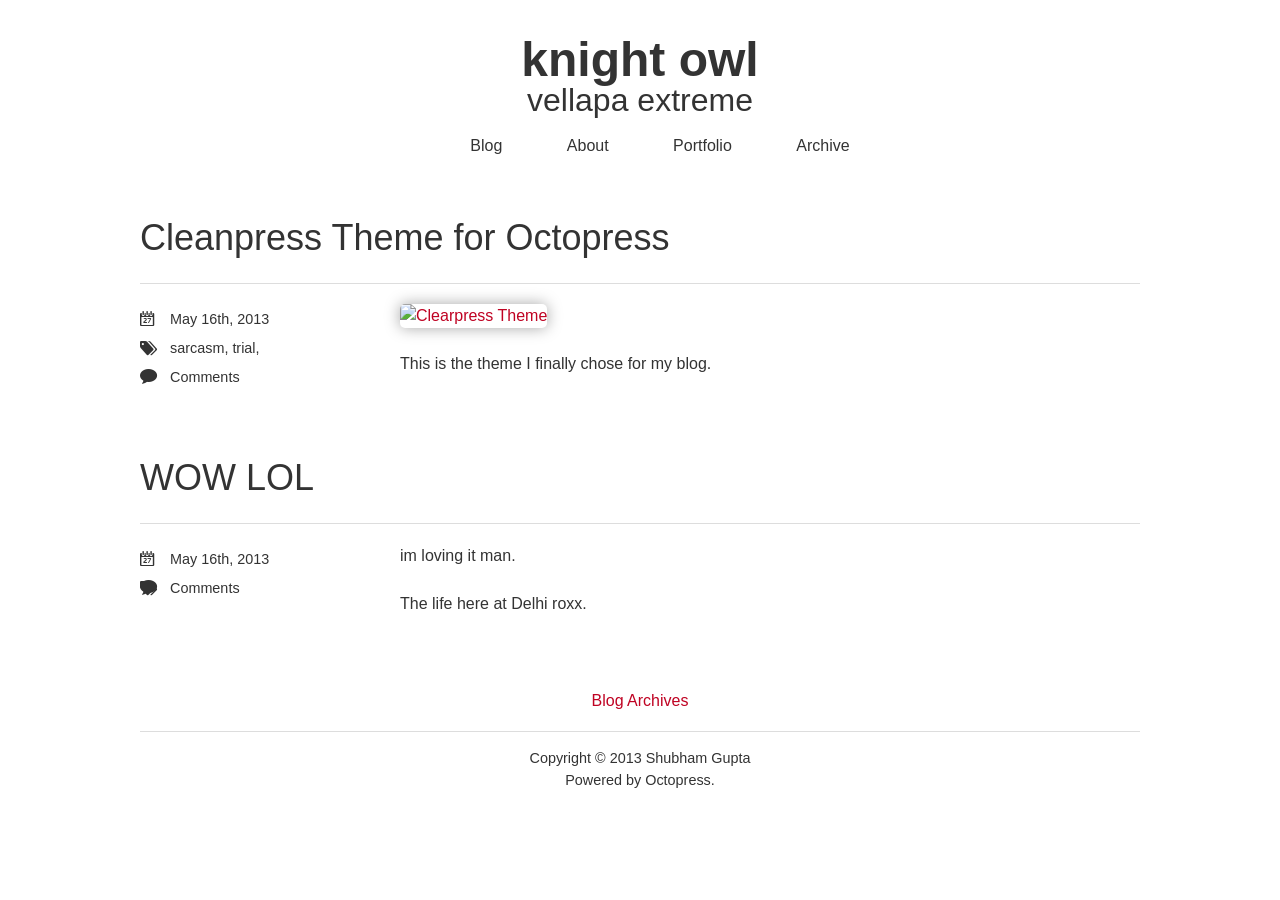
==== index.html @ a7410423 "Site updated at 2013-05-30 20:53:15 UTC" ====
<!DOCTYPE HTML>
<html>
<head>
	<meta name="google-site-verification" content="f1OtvP7JCHm6M9Ca7vMcFg3q-1NEOvDMcSKfKlVW_pA" />
	<script data-cfasync="false" type="text/javascript" src="//use.typekit.net/axj3cfp.js"></script>
	<script data-cfasync="false" type="text/javascript">try{Typekit.load();}catch(e){}</script>
	<meta charset="utf-8">
	<title>vellapa extreme  | knight owl</title>

<meta name="author" content="Shubham Gupta"> 

<meta name="description" content="vellapa extreme"> <meta name="keywords" content="">

	<meta name="viewport" content="width=device-width, initial-scale=1, maximum-scale=1">

	<link href="/atom.xml" rel="alternate" title="knight owl" type="application/atom+xml">
	<link rel="canonical" href="">
	<link href="/favicon.png" rel="shortcut icon">
	<link href="/stylesheets/screen.css" media="screen, projection" rel="stylesheet" type="text/css">
	<!--[if lt IE 9]><script src="//html5shiv.googlecode.com/svn/trunk/html5.js"></script><![endif]-->
	<script src="//ajax.googleapis.com/ajax/libs/jquery/1.7.2/jquery.min.js"></script>
	<link rel="stylesheet" href="/fancybox/jquery.fancybox.css" type="text/css" media="screen" />
<script type="text/javascript" src="/fancybox/jquery.fancybox.pack.js"></script>

<script language="Javascript" type="text/javascript">
$(document).ready(
  function() {
    (function($) {
      $(".fancybox[data-content-id]").each(function() {
        this.href = $(this).data('content-id');
      });
      $(".fancybox").fancybox({
        beforeLoad: function() {
          var el, 
              id = $(this.element).data('title-id');

          if (id) {
            el = $('#' + id);

            if (el.length) {
              this.title = el.html();
            }
          }
          if ($(this).data('content')) {
            this.content = $(this).data('content');
          }
        },
        helpers: {
          title: {
            type: 'inside'
          }
        }
      });
    })(jQuery);
  }
);
</script>
	
</head>


<body>
	<header id="header" class="inner"><h1><a href="/">knight owl</a></h1>
<h4>vellapa extreme</h4>
<nav id="main-nav"><ul>
	<li><a href="/">Blog</a></li>
	<li><a href="/about">About</a></li>
	<li><a href="/portfolio">Portfolio</a></li>
	<li><a href="/archives">Archive</a></li>
</ul>
</nav>
<nav id="mobile-nav">
	<div class="alignleft menu">
		<a class="button">Menu</a>
		<div class="container"><ul>
	<li><a href="/">Blog</a></li>
	<li><a href="/about">About</a></li>
	<li><a href="/portfolio">Portfolio</a></li>
	<li><a href="/archives">Archive</a></li>
</ul>
</div>
	</div>
	<div class="alignright search">
		<a class="button"></a>
		<div class="container">
			<form action="http://google.com/search" method="get">
				<input type="text" name="q" results="0">
				<input type="hidden" name="q" value="site:gshubham55.github.io">
			</form>
		</div>
	</div>
</nav>


</header>

	<div id="content" class="inner">


    <article class="post">
	<h2 class="title">
		
		<a href="/blog/2013/05/16/why-the-hell-are-you-still-alive/">
		
			Cleanpress Theme for Octopress</a>
	</h2>
	<div class="entry-content">
		<p><img src="http://s23.postimg.org/6sxf2fgzf/blog1.png" title="Clearpress Theme" ></p>

<p>This is the theme I finally chose for my blog.</p>

		
		
	</div>


<div class="meta">
	<div class="date">








  


<time datetime="2013-05-16T19:23:00+05:30" pubdate data-updated="true">May 16<span>th</span>, 2013</time></div>
	<div class="tags">


	<a class='category' href='/blog/categories/sarcasm/'>sarcasm</a>, <a class='category' href='/blog/categories/trial/'>trial,</a>


</div>
	
		<span class="comments"><a href="/blog/2013/05/16/why-the-hell-are-you-still-alive//index.html#disqus_thread">Comments</a></span>
	
</div></article>


    <article class="post">
	<h2 class="title">
		
		<a href="/blog/2013/05/16/wow-lol/">
		
			WOW LOL</a>
	</h2>
	<div class="entry-content">
		<p>im loving it man.</p>

<p>The life here at Delhi roxx.</p>

		
		
	</div>


<div class="meta">
	<div class="date">








  


<time datetime="2013-05-16T18:30:00+05:30" pubdate data-updated="true">May 16<span>th</span>, 2013</time></div>
	<div class="tags">

</div>
	
		<span class="comments"><a href="/blog/2013/05/16/wow-lol//index.html#disqus_thread">Comments</a></span>
	
</div></article>

<nav id="pagenavi">
    
    
    <div class="center"><a href="/archives">Blog Archives</a></div>
</nav></div>
	<footer id="footer" class="inner">Copyright &copy; 2013

    Shubham Gupta

<br>
Powered by Octopress.
</footer>
	<script src="/javascripts/slash.js"></script>
<script src="/javascripts/jquery.fancybox.pack.js"></script>
<script type="text/javascript">
(function($){
	$('.fancybox').fancybox();
})(jQuery);
</script> <!-- Delete or comment this line to disable Fancybox -->


<script type="text/javascript">
      var disqus_shortname = 'gshubham55';
      
        
        var disqus_script = 'count.js';
      
    (function () {
      var dsq = document.createElement('script'); dsq.type = 'text/javascript'; dsq.async = true;
      dsq.src = 'http://' + disqus_shortname + '.disqus.com/' + disqus_script;
      (document.getElementsByTagName('head')[0] || document.getElementsByTagName('body')[0]).appendChild(dsq);
    }());
</script>



	<script type="text/javascript">
		var _gaq = _gaq || [];
		_gaq.push(['_setAccount', 'UA-41327073-1']);
		_gaq.push(['_trackPageview']);

		(function() {
			var ga = document.createElement('script'); ga.type = 'text/javascript'; ga.async = true;
			ga.src = ('https:' == document.location.protocol ? 'https://ssl' : 'http://www') + '.google-analytics.com/ga.js';
			var s = document.getElementsByTagName('script')[0]; s.parentNode.insertBefore(ga, s);
		})();
	</script>



</body>
</html>
---- stylesheets/screen.css ----
@font-face{font-family:'FontAwesome';src:url("/font/fontawesome-webfont.eot");src:url("/font/fontawesome-webfont.eot?#iefix") format("embedded-opentype"),url("/font/fontawesome-webfont.woff") format("woff"),url("/font/fontawesome-webfont.ttf") format("truetype"),url("/font/fontawesome-webfont.svgz#FontAwesomeRegular") format("svg"),url("/font/fontawesome-webfont.svg#FontAwesomeRegular") format("svg");font-weight:normal;font-style:normal}*{margin:0;padding:0}body{font-family:"proxima-nova-1", "proxima-nova-2", "Helvetica Neue", Arial, sans-serif;font-size:16px;font-weight:300;line-height:1.5;background:#fff;color:#333}@media screen and (max-width: 1040px){body{margin:0 20px}}@media screen and (max-width: 600px){body{font-size:13px;margin:0 20px}}h1{font-size:36px}h2{font-size:36px;line-height:1;font-weight:300}h3{font-size:20px;line-height:1.2;margin:1.2em 0 0 0;font-weight:normal;display:block}@media screen and (max-width: 620px){h3{font-size:15px}}a{text-decoration:none;color:#bf0222;-webkit-transition:border .25s linear;-moz-transition:border .25s linear;-ms-transition:border .25s linear;transition:border .25s linear;outline:none}a:link,a:visited{border-bottom:1px solid rgba(191,2,34,0)}a:hover{border-bottom:1px solid #bf0222}.alignleft{float:left}.alignright{float:right}.clearfix{*zoom:1}.clearfix:after{content:"";display:table;clear:both}.inner{width:1000px;margin:0 auto}@media screen and (max-width: 1040px){.inner{width:100%}}.pullquote-right:before,.pullquote-left:before{padding:0;border:none;content:attr(data-pullquote);float:right;width:45%;margin:.5em 0 1em 1.5em;position:relative;top:7px;font-size:1.4em;line-height:1.45em}.pullquote-left:before{float:left;margin:.5em 1.5em 1em 0}#header{height:30px;padding:30px 0;margin-bottom:100px;line-height:30px}@media screen and (max-width: 1040px){#header{margin-bottom:50px;height:auto;position:relative;padding-bottom:10px}}@media screen and (max-width: 600px){#header{margin-bottom:40px}}#header a{color:#333;-webkit-transition:color 0.3s;-moz-transition:color 0.3s;-o-transition:color 0.3s;transition:color 0.3s}#header a:hover{color:#960d20;border-bottom:none}#header h1{margin-top:15px;text-align:center;font-weight:bold;font-size:48px}@media screen and (max-width: 1040px){#header h1{float:none}}#header h4{margin-top:10px;text-align:center;font-weight:100;font-size:32px}@media screen and (max-width: 1040px){#header h4{float:none}}#main-nav{margin-bottom:0px;float:center;text-align:center;margin-top:15px}@media screen and (max-width: 1040px){#main-nav{float:none;margin-left:0;margin-top:15px}}@media screen and (max-width: 600px){#main-nav>ul{display:none}}#main-nav>ul>li{margin-left:50px;display:-moz-inline-stack;display:inline-block;vertical-align:middle;*vertical-align:auto;zoom:1;*display:inline}@media screen and (max-width: 1040px){#main-nav>ul>li{margin-left:0;margin-right:50px}#main-nav>ul>li:last-of-type{margin-right:0}}#main-nav>ul>li:hover>a{color:#960d20;border-bottom:none}#main-nav>ul>li>a{padding:38px 0;margin-top:-38px}#main-nav>ul>li>a:after{content:"\f078";color:#ccc;font:12px FontAwesome;padding-left:10px}#main-nav>ul>li>a:only-child:after{content:""}@media screen and (max-width: 1040px){#main-nav>ul>li>a{padding:18px 0}}#main-nav>ul ul{position:absolute;top:60px;left:-15px;z-index:10;white-space:nowrap;background:#ddd;border:1px solid #ccc;list-style:none;display:none;-webkit-box-shadow:0 4px 8px rgba(0,0,0,0.1);-moz-box-shadow:0 4px 8px rgba(0,0,0,0.1);box-shadow:0 4px 8px rgba(0,0,0,0.1);-webkit-border-radius:0 0 5px 5px;-moz-border-radius:0 0 5px 5px;-ms-border-radius:0 0 5px 5px;-o-border-radius:0 0 5px 5px;border-radius:0 0 5px 5px}@media screen and (max-width: 1040px){#main-nav>ul ul{top:40px}}#main-nav>ul ul ul{-webkit-border-radius:0 5px 5px 5px;-moz-border-radius:0 5px 5px 5px;-ms-border-radius:0 5px 5px 5px;-o-border-radius:0 5px 5px 5px;border-radius:0 5px 5px 5px}#main-nav>ul ul li{border-top:1px solid #fff;border-bottom:1px solid #ccc}#main-nav>ul ul li:hover{background:#d5d5d5}#main-nav>ul ul li:first-of-type{border-top:none}#main-nav>ul ul li:first-of-type ul{-webkit-border-radius:0 0 5px 5px;-moz-border-radius:0 0 5px 5px;-ms-border-radius:0 0 5px 5px;-o-border-radius:0 0 5px 5px;border-radius:0 0 5px 5px}#main-nav>ul ul li:last-of-type{border-bottom:none}#main-nav>ul ul li>a{display:block;padding:5px 15px}#main-nav>ul ul li>a:after{content:"\f054";color:#999;font:12px FontAwesome;padding-left:10px}#main-nav>ul ul li>a:hover{color:#333}#main-nav>ul ul li>a:only-child:after{content:""}#main-nav>ul ul ul{top:0;left:100%}#main-nav>ul li{position:relative}#main-nav>ul li:hover>ul{display:block}#main-nav select{display:none;margin-bottom:10px}@media screen and (max-width: 600px){#main-nav select{display:block}}#mobile-nav{display:none;height:37px;position:relative}@media screen and (max-width: 600px){#mobile-nav{display:block}}#mobile-nav a{display:block}#mobile-nav .button{cursor:pointer}#mobile-nav .container{display:none}#mobile-nav .menu{position:relative;width:100%}#mobile-nav .menu .button{background:#f2f2f2;border:1px solid #ddd;color:#999;padding:0 60px 0 10px;position:relative;-webkit-border-radius:5px;-moz-border-radius:5px;-ms-border-radius:5px;-o-border-radius:5px;border-radius:5px}#mobile-nav .menu .button:hover{color:#999}#mobile-nav .menu .button.on{color:#666;-webkit-border-radius:5px 5px 5px 0;-moz-border-radius:5px 5px 5px 0;-ms-border-radius:5px 5px 5px 0;-o-border-radius:5px 5px 5px 0;border-radius:5px 5px 5px 0}#mobile-nav .menu .button.on:before{content:"\f077"}#mobile-nav .menu .button:before{content:"\f078";color:#ddd;font:16px FontAwesome;line-height:30px;position:absolute;top:0;right:40px}#mobile-nav .menu .container{background:#f2f2f2;border:1px solid #ddd;border-top:none;position:absolute;top:31px;z-index:1;-webkit-border-radius:0 0 5px 5px;-moz-border-radius:0 0 5px 5px;-ms-border-radius:0 0 5px 5px;-o-border-radius:0 0 5px 5px;border-radius:0 0 5px 5px}#mobile-nav .menu .container ul{list-style:none}#mobile-nav .menu .container ul ul{margin-left:20px}#mobile-nav .menu .container a{padding:0 10px}#mobile-nav .search{position:absolute;top:0;right:0}#mobile-nav .search .button{background:#ddd;width:30px;height:30px;position:absolute;top:1px;right:-1px;-webkit-border-radius:0 5px 5px 0;-moz-border-radius:0 5px 5px 0;-ms-border-radius:0 5px 5px 0;-o-border-radius:0 5px 5px 0;border-radius:0 5px 5px 0}#mobile-nav .search .button:before{content:"\f002";color:#f2f2f2;font:20px FontAwesome;line-height:30px;position:absolute;top:0;left:7px}#mobile-nav .search .button.on{background:#ccc}#mobile-nav .search .button.on:before{content:"\f00d"}#mobile-nav .search .container{position:absolute;right:51px;z-index:1}#mobile-nav .search input[type="text"]{background:#fff;border:1px solid #ddd;border-right:none;color:#999;font:13px "proxima-nova-1","proxima-nova-2","Helvetica Neue",Arial,sans-serif;height:30px;width:100%;padding:0 10px;-webkit-border-radius:5px 0 0 5px;-moz-border-radius:5px 0 0 5px;-ms-border-radius:5px 0 0 5px;-o-border-radius:5px 0 0 5px;border-radius:5px 0 0 5px}@media screen and (max-width: 1040px){#sub-nav{position:absolute;top:30px;right:0}}@media screen and (max-width: 600px){#sub-nav{display:none}}#sub-nav .search{float:left;margin-top:1px;position:relative}@media screen and (max-width: 1040px){#sub-nav .search{float:none;margin-top:15px}}#sub-nav .search:before{content:"\f002";color:#ccc;font:18px FontAwesome;line-height:30px;position:absolute;top:0;right:125px}#sub-nav .search input[type="text"]{background:#f2f2f2;color:#999;border:1px solid #ddd;font:13px "proxima-nova-1","proxima-nova-2","Helvetica Neue",Arial,sans-serif;padding:6px 15px 6px 35px;width:100px;-webkit-transition:0.3s;-moz-transition:0.3s;-o-transition:0.3s;transition:0.3s;-webkit-border-radius:15px;-moz-border-radius:15px;-ms-border-radius:15px;-o-border-radius:15px;border-radius:15px}#sub-nav .search input[type="text"]:focus,#sub-nav .search input[type="text"]:active{background:#fff;border-top:1px solid #ccc;color:#333;outline:none}#sub-nav .social{float:left;margin-right:15px}@media screen and (max-width: 1040px){#sub-nav .social{float:none;margin-right:0}#sub-nav .social a:last-of-type{margin-right:0}}#sub-nav .social a{-webkit-border-radius:50%;-moz-border-radius:50%;-ms-border-radius:50%;-o-border-radius:50%;border-radius:50%;display:-moz-inline-stack;display:inline-block;vertical-align:middle;*vertical-align:auto;zoom:1;*display:inline;text-indent:-9999px;margin-right:15px;opacity:0.5;width:28px;height:28px;-webkit-transition:0.3s;-moz-transition:0.3s;-o-transition:0.3s;transition:0.3s}#sub-nav .social a:hover{opacity:1}#sub-nav .social a.facebook{background:url('/images/social/facebook.png?1369923469') center no-repeat #3b5998;border:1px solid #3B5998}#sub-nav .social a.facebook:hover{border:1px solid #2d4373}#sub-nav .social a.google{background:url('/images/social/google.png?1369923469') center no-repeat #c83d20;border:1px solid #C83D20}#sub-nav .social a.google:hover{border:1px solid #9c3019}#sub-nav .social a.twitter{background:url('/images/social/twitter.png?1369923469') center no-repeat #55cff8;border:1px solid #55CFF8}#sub-nav .social a.twitter:hover{border:1px solid #24c1f6}#sub-nav .social a.github{background:url('/images/social/github.png?1369923469') center no-repeat #afb6ca;border:1px solid #afb6ca}#sub-nav .social a.github:hover{border:1px solid #909ab6}#sub-nav .social a.coderwall{background:url('/images/social/coderwall.png?1369923469') center no-repeat #3a729f;border:1px solid #3a729f}#sub-nav .social a.coderwall:hover{border:1px solid #2c577a}#sub-nav .social a.pinboard{background:url('/images/social/pinboard.png?1369923469') center no-repeat #0066c8;border:1px solid #3a729f}#sub-nav .social a.pinboard:hover{border:1px solid #0052cc}#sub-nav .social a.linkedin{background:url('/images/social/linkedin.png?1369923469') center no-repeat #005a87;border:1px solid #005A87}#sub-nav .social a.linkedin:hover{border:1px solid #003854}#sub-nav .social a.pinterest{background:url('/images/social/pinterest.png?1369923469') center no-repeat #be4037;border:1px solid #be4037}#sub-nav .social a.pinterest:hover{border:1px solid #96332c}#sub-nav .social a.delicious{background:url('/images/social/delicious.png?1369923469') center no-repeat #3271cb;border:1px solid #3271cb}#sub-nav .social a.delicious:hover{border:1px solid #285aa2}#sub-nav .social a.rss{background:url('/images/social/rss.png?1369923469') center no-repeat #ef7522;border:1px solid #EF7522}#sub-nav .social a.rss:hover{border:1px solid #cf5d0f}#pagenavi{padding:20px 0;height:20px;line-height:20px;position:relative;border-top:1px solid #fff;border-bottom:1px solid #ddd}#pagenavi a:hover{text-decoration:underline}#pagenavi .prev,#pagenavi .next{position:absolute}#pagenavi .prev{padding-left:30px;left:0}#pagenavi .prev:before{content:"\f060";font:1.3em FontAwesome;position:absolute;left:0}#pagenavi .next{padding-right:30px;right:0}#pagenavi .next:before{content:"\f061";font:1.3em FontAwesome;position:absolute;right:0}#pagenavi .center{text-align:center;width:100%;display:block}@media screen and (max-width: 400px){#pagenavi .center{display:none}}article{padding:30px 0;position:relative}@media screen and (max-width: 620px){article{padding-bottom:15px}}@media screen and (max-width: 620px){article{padding:15px 0}}article h2.title{font-size:36px;font-weight:300;line-height:1;margin-bottom:20px;margin-left:0px;text-align:left;border-bottom:0px;border-bottom:1px solid #ddd;padding-bottom:.75em}article h2.title a{color:#333}article h2.title a:hover{color:#960d20;border-bottom:0px}@media screen and (max-width: 620px){article h2.title{font-size:18px}}article .entry-content{line-height:1.5;text-align:left}article .entry-content a:hover{text-decoration:none}article .entry-content .more-link{display:block;margin-top:16px;padding-left:30px;position:relative;border-bottom:0px}article .entry-content .more-link:before{content:"\f061";font:1.3em FontAwesome;line-height:1.6em;position:absolute;left:0}article .entry-content p,article .entry-content blockquote,article .entry-content ul,article .entry-content ol,article .entry-content dl,article .entry-content table,article .entry-content iframe,article .entry-content h1,article .entry-content h2,article .entry-content h3,article .entry-content h4,article .entry-content h5,article .entry-content h6,article .entry-content .video-container{margin-top:1.5em;margin-bottom:1.5em}article .entry-content ul,article .entry-content ol,article .entry-content dl{margin-left:20px}article .entry-content ul ul,article .entry-content ul ol,article .entry-content ul dl,article .entry-content ol ul,article .entry-content ol ol,article .entry-content ol dl,article .entry-content dl ul,article .entry-content dl ol,article .entry-content dl dl{margin-top:0}article .entry-content strong{font-weight:bold}article .entry-content em{font-style:italic}article .entry-content p{margin-top:10px}article .entry-content h2{font-weight:300;border-bottom:1px solid #ddd;position:relative}article .entry-content h2:before{content:"";position:absolute;bottom:-2px;border-bottom:1px solid #fff;width:100%}article .entry-content img,article .entry-content video{max-width:100%;height:auto;-webkit-border-radius:5px;-moz-border-radius:5px;border-radius:5px;-webkit-border-radius:5px;-moz-border-radius:5px;border-radius:5px;-webkit-box-shadow:0 0 15px rgba(0,0,0,0.35);-moz-box-shadow:0 0 15px rgba(0,0,0,0.35);box-shadow:0 0 15px rgba(0,0,0,0.35);border-bottom:0px}article .entry-content blockquote{background:#ddd;border-left:5px solid #ccc;padding:15px 20px;margin-top:10px}article .entry-content blockquote>p:first-of-type{margin-top:0}article .entry-content iframe{border:none}article .entry-content table{background:#ddd;border:1px solid #ccc;border-spacing:0;margin-top:10px}article .entry-content table th{background:#ccc;padding:0 15px}article .entry-content table td{text-align:center}article .entry-content table tr:nth-of-type(2n){background:#d5d5d5}article .entry-content .caption{display:block;font-size:0.9em;color:#999;padding-left:25px;position:relative}article .entry-content .caption:before{content:"\f040";color:#ccc;font:1.3em FontAwesome;line-height:1.6em;position:absolute;left:0}article .entry-content .video-container{position:relative;padding-bottom:56.25%;padding-top:30px;height:0;overflow:hidden}article .entry-content .video-container iframe,article .entry-content .video-container object,article .entry-content .video-container embed{position:absolute;top:0;left:0;width:100%;height:100%;margin-top:0}.share{padding:15px 0;padding-left:260px;border-top:1px solid #fff;border-bottom:1px solid #ddd}@media screen and (max-width: 620px){.share{padding-left:0px}}.post .entry-content{margin-left:260px}@media screen and (max-width: 620px){.post .entry-content{margin-left:240px}}@media screen and (max-width: 480px){.post .entry-content{margin-left:0px}}.post .meta{position:absolute;top:115px;line-height:2;font-size:0.9em;color:#333;width:170px}@media screen and (max-width: 620px){.post .meta{margin-top:15px;position:static;width:auto}}.post .meta a{text-decoration:none;color:#333;-webkit-transition:border .25s linear;-moz-transition:border .25s linear;-ms-transition:border .25s linear;transition:border .25s linear;outline:none}.post .meta a:link,.post .meta a:visited{border-bottom:1px solid rgba(191,2,34,0)}.post .meta a:hover{border-bottom:1px solid #bf0222}.post .meta .date,.post .meta .tags,.post .meta .comments{padding-left:30px;position:relative}.post .meta .date:before,.post .meta .tags:before,.post .meta .comments:before{color:#333;font:1.3em FontAwesome;line-height:1.6em;position:absolute;left:0}@media screen and (max-width: 620px){.post .meta .date,.post .meta .tags,.post .meta .comments{display:-moz-inline-stack;display:inline-block;vertical-align:middle;*vertical-align:auto;zoom:1;*display:inline;margin-right:30px}}.post .meta .date:before{content:"\f073"}.post .meta .tags:before{content:"\f02c"}.post .meta .comments:before{content:"\f075"}.archives{position:relative}.archives:last-of-type:before{content:"";position:absolute;bottom:0;width:200px;border-top:1px solid #ddd}.archives .year{line-height:35px;width:200px;position:absolute;top:0;padding-top:15px;border-top:1px solid #fff}.archives .year:before{content:"";position:absolute;top:-2px;width:100%;border-top:1px solid #ddd}@media screen and (max-width: 600px){.archives .year{position:relative;width:100%}}.archives article{margin-left:200px;padding:15px 0}@media screen and (max-width: 600px){.archives article{margin-left:0}.archives article:first-of-type{border-top:none;padding-top:30px}}.archives article .title{margin-bottom:0}.archives article .meta{color:#999;font-size:0.9em;line-height:2;margin-top:15px}@media screen and (max-width: 600px){.archives article .meta{display:none}}.archives article .meta span{margin-right:30px;display:-moz-inline-stack;display:inline-block;vertical-align:middle;*vertical-align:auto;zoom:1;*display:inline}.archives article .meta span:before{color:#ccc;font:1.3em FontAwesome;padding-right:10px}.archives article .meta a{color:#999;-webkit-transition:0.3s;-moz-transition:0.3s;-o-transition:0.3s;transition:0.3s}.archives article .meta a:hover{color:#333}.archives article .meta .date:before{content:"\f073"}.archives article .meta .tags:before{content:"\f02c"}.archives article .meta .comments:before{content:"\f075"}#comment{padding:30px 0;border-top:1px solid #fff;border-bottom:1px solid #ddd}#comment h2.title{font-size:25px;font-weight:300;line-height:35px;margin-bottom:20px}footer{padding:15px 0;border-top:1px solid #fff;text-align:center;font-size:0.9em}article code,article pre{background:#ddd;border:1px solid #ccc;font-family:"proxima-nova-1","proxima-nova-2","Helvetica Neue",Arial,sans-serif}article code{font-size:0.9em;padding:1px 3px;margin:0 3px;-webkit-border-radius:5px;-moz-border-radius:5px;-ms-border-radius:5px;-o-border-radius:5px;border-radius:5px}article pre{font-size:1/0.9em;line-height:1.5;margin-top:10px;padding:5px 15px;overflow-x:auto;-webkit-border-radius:5px;-moz-border-radius:5px;-ms-border-radius:5px;-o-border-radius:5px;border-radius:5px}article pre code{background:none;border:none;padding:0;margin:0;-webkit-border-radius:0;-moz-border-radius:0;-ms-border-radius:0;-o-border-radius:0;border-radius:0}figure.code{background:#ddd;border:1px solid #ccc;margin-top:10px;padding:5px 15px;-webkit-border-radius:5px;-moz-border-radius:5px;-ms-border-radius:5px;-o-border-radius:5px;border-radius:5px}figure.code figcaption{font-size:0.9em;position:relative}figure.code figcaption span{margin:-5px -15px 0;padding:5px 15px;display:block;background:-webkit-gradient(linear, 50% 0%, 50% 100%, color-stop(0%, #cccccc), color-stop(100%, #dddddd));background:-webkit-linear-gradient(top, #cccccc,#dddddd);background:-moz-linear-gradient(top, #cccccc,#dddddd);background:-o-linear-gradient(top, #cccccc,#dddddd);background:linear-gradient(top, #cccccc,#dddddd)}figure.code figcaption span:empty{display:none}figure.code figcaption a{position:absolute;top:5px;right:0}figure.code code,figure.code pre{background:none;border:none;padding:0;margin:0;-webkit-border-radius:0;-moz-border-radius:0;-ms-border-radius:0;-o-border-radius:0;border-radius:0}figure.code .highlight{overflow-x:auto}figure.code .line-numbers{border-right:1px solid #ccc;font-family:"proxima-nova-1","proxima-nova-2","Helvetica Neue",Arial,sans-serif;padding-right:15px;text-align:right}figure.code table{border:none;text-align:left;margin-top:0}figure.code table td{text-align:left}figure.code td.code{width:100%;padding-left:15px;overflow-x:auto}.entry-content .gist{background:#ddd;color:#333;padding:30px 15px 5px;margin-top:10px;border:1px solid #ccc;position:relative;overflow:hidden;-webkit-border-radius:5px;-moz-border-radius:5px;-ms-border-radius:5px;-o-border-radius:5px;border-radius:5px}.entry-content .gist .gist-file{margin:0}.entry-content .gist .gist-file .gist-data{background:none;border:none}.entry-content .gist .gist-file .gist-data pre{font:0.9em "proxima-nova-1","proxima-nova-2","Helvetica Neue",Arial,sans-serif;line-height:1.5}.entry-content .gist .gist-file .gist-meta{font:300 0.9em "proxima-nova-1","proxima-nova-2","Helvetica Neue",Arial,sans-serif;line-height:1.5;margin:0 -16px -6px;padding:5px 15px;background:-webkit-gradient(linear, 50% 0%, 50% 100%, color-stop(0%, #dddddd), color-stop(100%, #cccccc));background:-webkit-linear-gradient(top, #dddddd,#cccccc);background:-moz-linear-gradient(top, #dddddd,#cccccc);background:-o-linear-gradient(top, #dddddd,#cccccc);background:linear-gradient(top, #dddddd,#cccccc)}.entry-content .gist .gist-file .gist-meta a{color:#960d20}.entry-content .gist .gist-file .gist-meta a:first-of-type{position:absolute;top:5px;right:15px;z-index:1}.entry-content .gist .gist-file .gist-meta a:nth-of-type(2){position:absolute;top:0;left:0;padding:5px 15px;width:100%;background:-webkit-gradient(linear, 50% 0%, 50% 100%, color-stop(0%, #cccccc), color-stop(100%, #dddddd));background:-webkit-linear-gradient(top, #cccccc,#dddddd);background:-moz-linear-gradient(top, #cccccc,#dddddd);background:-o-linear-gradient(top, #cccccc,#dddddd);background:linear-gradient(top, #cccccc,#dddddd)}figure.code .c,.gist-highlight .c{color:#93a1a1 !important;font-style:italic !important}figure.code .cm,.gist-highlight .cm{color:#93a1a1 !important;font-style:italic !important}figure.code .cp,.gist-highlight .cp{color:#93a1a1 !important;font-style:italic !important}figure.code .c1,.gist-highlight .c1{color:#93a1a1 !important;font-style:italic !important}figure.code .cs,.gist-highlight .cs{color:#93a1a1 !important;font-weight:bold !important;font-style:italic !important}figure.code .err,.gist-highlight .err{color:#dc322f !important;background:none !important}figure.code .k,.gist-highlight .k{color:#cb4b16 !important}figure.code .o,.gist-highlight .o{color:#586e75 !important;font-weight:bold !important}figure.code .p,.gist-highlight .p{color:#586e75 !important}figure.code .ow,.gist-highlight .ow{color:#2aa198 !important;font-weight:bold !important}figure.code .gd,.gist-highlight .gd{color:#586e75 !important;background-color:#f4c5b6 !important;display:inline-block}figure.code .gd .x,.gist-highlight .gd .x{color:#586e75 !important;background-color:#f1b1a4 !important;display:inline-block}figure.code .ge,.gist-highlight .ge{color:#586e75 !important;font-style:italic !important}figure.code .gh,.gist-highlight .gh{color:#93a1a1 !important}figure.code .gi,.gist-highlight .gi{color:#586e75 !important;background-color:#e5e3b5 !important;display:inline-block}figure.code .gi .x,.gist-highlight .gi .x{color:#586e75 !important;background-color:#cdd088 !important;display:inline-block}figure.code .gs,.gist-highlight .gs{color:#586e75 !important;font-weight:bold !important}figure.code .gu,.gist-highlight .gu{color:#6c71c4 !important}figure.code .kc,.gist-highlight .kc{color:#859900 !important;font-weight:bold !important}figure.code .kd,.gist-highlight .kd{color:#268bd2 !important}figure.code .kp,.gist-highlight .kp{color:#cb4b16 !important;font-weight:bold !important}figure.code .kr,.gist-highlight .kr{color:#d33682 !important;font-weight:bold !important}figure.code .kt,.gist-highlight .kt{color:#2aa198 !important}figure.code .n,.gist-highlight .n{color:#268bd2 !important}figure.code .na,.gist-highlight .na{color:#268bd2 !important}figure.code .nb,.gist-highlight .nb{color:#859900 !important}figure.code .nc,.gist-highlight .nc{color:#d33682 !important}figure.code .no,.gist-highlight .no{color:#b58900 !important}figure.code .nl,.gist-highlight .nl{color:#859900 !important}figure.code .ne,.gist-highlight .ne{color:#268bd2 !important;font-weight:bold !important}figure.code .nf,.gist-highlight .nf{color:#268bd2 !important;font-weight:bold !important}figure.code .nn,.gist-highlight .nn{color:#b58900 !important}figure.code .nt,.gist-highlight .nt{color:#268bd2 !important;font-weight:bold !important}figure.code .nx,.gist-highlight .nx{color:#b58900 !important}figure.code .vg,.gist-highlight .vg{color:#268bd2 !important}figure.code .vi,.gist-highlight .vi{color:#268bd2 !important}figure.code .nv,.gist-highlight .nv{color:#268bd2 !important}figure.code .mf,.gist-highlight .mf{color:#2aa198 !important}figure.code .m,.gist-highlight .m{color:#2aa198 !important}figure.code .mh,.gist-highlight .mh{color:#2aa198 !important}figure.code .mi,.gist-highlight .mi{color:#2aa198 !important}figure.code .s,.gist-highlight .s{color:#2aa198 !important}figure.code .sd,.gist-highlight .sd{color:#2aa198 !important}figure.code .s2,.gist-highlight .s2{color:#2aa198 !important}figure.code .se,.gist-highlight .se{color:#dc322f !important}figure.code .si,.gist-highlight .si{color:#268bd2 !important}figure.code .sr,.gist-highlight .sr{color:#2aa198 !important}figure.code .s1,.gist-highlight .s1{color:#2aa198 !important}#banner{color:#999;padding:30px 0;line-height:30px;text-align:center;position:relative;display:none;border-top:1px solid #fff;border-bottom:1px solid #ddd}#banner:hover a{color:#960d20}#banner a{color:#999;-webkit-transition:0.3s;-moz-transition:0.3s;-o-transition:0.3s;transition:0.3s}#banner a:hover{text-decoration:underline}#banner small{position:absolute;right:0;bottom:0}#banner .loading{background:url('/images/loading_pacman.gif?1369923469') center no-repeat;text-indent:-9999px}#banner .container{height:30px;overflow:hidden;position:relative;display:none}#banner .container .feed{list-style:none;position:absolute;top:0;width:100%}#banner .container .feed li{position:relative}#banner .container .feed li small{position:absolute;right:0}/* fancyBox v2.0.6 fancyapps.com | fancyapps.com/fancybox/#license */.fancybox-tmp iframe,.fancybox-tmp object{vertical-align:top;padding:0;margin:0}.fancybox-wrap{position:absolute;top:0;left:0;z-index:8020}.fancybox-skin{position:relative;padding:0;margin:0;background:#f9f9f9;color:#444;text-shadow:none;-webkit-border-radius:4px;-moz-border-radius:4px;-ms-border-radius:4px;-o-border-radius:4px;border-radius:4px}.fancybox-opened{z-index:8030}.fancybox-opened .fancybox-skin{-webkit-box-shadow:0 10px 25px rgba(0,0,0,0.5);-moz-box-shadow:0 10px 25px rgba(0,0,0,0.5);box-shadow:0 10px 25px rgba(0,0,0,0.5)}.fancybox-outer,.fancybox-inner{padding:0;margin:0;position:relative;outline:none}.fancybox-inner{overflow:hidden}.fancybox-type-iframe .fancybox-inner{-webkit-overflow-scrolling:touch}.fancybox-error{color:#444;font:14px/20px "Helvetica Neue",Helvetica,Arial,sans-serif;margin:0;padding:10px}.fancybox-image,.fancybox-iframe{display:block;width:100%;height:100%;border:0;padding:0;margin:0;vertical-align:top}.fancybox-image{max-width:100%;max-height:100%}#fancybox-loading,.fancybox-close,.fancybox-prev span,.fancybox-next span{background-image:url('/images/fancybox/fancybox_sprite.png?1369923469')}#fancybox-loading{position:fixed;top:50%;left:50%;margin-top:-22px;margin-left:-22px;background-position:0 -108px;opacity:0.8;cursor:pointer;z-index:8020}#fancybox-loading div{width:44px;height:44px;background:url('/images/fancybox/fancybox_loading.gif?1369923469') center center no-repeat}.fancybox-close{position:absolute;top:-18px;right:-18px;width:36px;height:36px;cursor:pointer;z-index:8040}.fancybox-nav{position:absolute;top:0;width:40%;height:100%;cursor:pointer;background:transparent url('/images/fancybox/blank.gif?1369923469');-webkit-tap-highlight-color:rgba(0,0,0,0);z-index:8040}.fancybox-prev{left:0}.fancybox-next{right:0}.fancybox-nav span{position:absolute;top:50%;width:36px;height:34px;margin-top:-18px;cursor:pointer;z-index:8040;visibility:hidden}.fancybox-prev span{left:20px;background-position:0 -36px}.fancybox-next span{right:20px;background-position:0 -72px}.fancybox-nav:hover span{visibility:visible}.fancybox-tmp{position:absolute;top:-9999px;left:-9999px;padding:0;overflow:visible;visibility:hidden}#fancybox-overlay{position:absolute;top:0;left:0;overflow:hidden;display:none;z-index:8010;background:#000}#fancybox-overlay.overlay-fixed{position:fixed;bottom:0;right:0}.fancybox-title{visibility:hidden;font:normal 13px/20px "Helvetica Neue",Helvetica,Arial,sans-serif;position:relative;text-shadow:none;z-index:8050}.fancybox-opened .fancybox-title{visibility:visible}.fancybox-title-float-wrap{position:absolute;bottom:0;right:50%;margin-bottom:-35px;z-index:8030;text-align:center}.fancybox-title-float-wrap .child{display:inline-block;margin-right:-100%;padding:2px 20px;background:transparent;background:rgba(0,0,0,0.8);text-shadow:0 1px 2px #222;color:#FFF;font-weight:bold;line-height:24px;white-space:nowrap;-webkit-border-radius:15px;-moz-border-radius:15px;-ms-border-radius:15px;-o-border-radius:15px;border-radius:15px}.fancybox-title-outside-wrap{position:relative;margin-top:10px;color:#fff}.fancybox-title-inside-wrap{margin-top:10px}.fancybox-title-over-wrap{position:absolute;bottom:0;left:0;color:#fff;padding:10px;background:#000;background:rgba(0,0,0,0.8)}
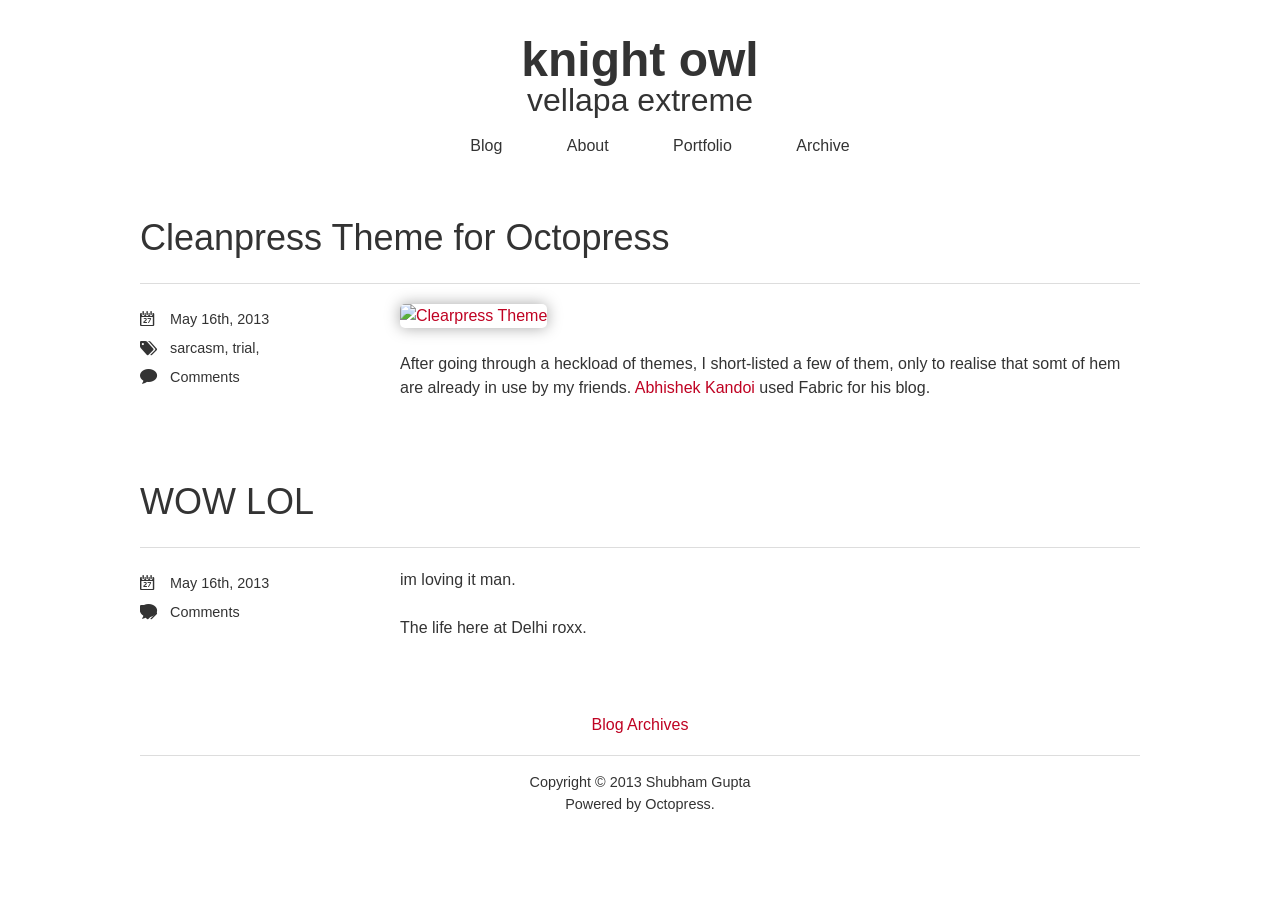
==== commit bca483f5: "Site updated at 2013-05-30 23:34:10 UTC" ====
--- a/index.html
+++ b/index.html
@@ -108,7 +108,7 @@
 	<div class="entry-content">
 		<p><img src="http://s23.postimg.org/6sxf2fgzf/blog1.png" title="Clearpress Theme" ></p>
 
-<p>This is the theme I finally chose for my blog.</p>
+<p>After going through a heckload of themes, I short-listed a few of them, only to realise that somt of hem are already in use by my friends. <a href="abhikandoi.in">Abhishek Kandoi</a> used Fabric for his blog.</p>
 
 		
 		
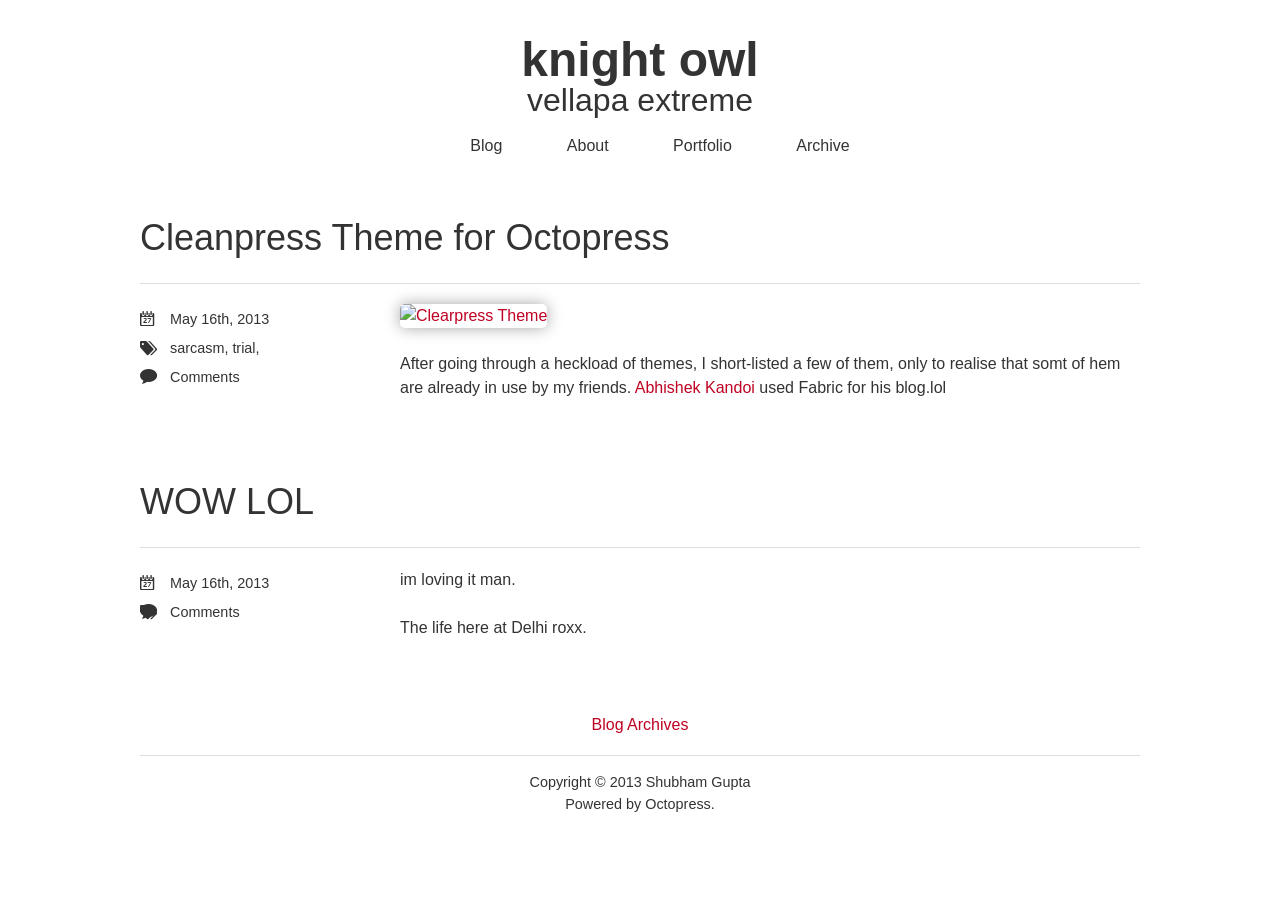
==== commit aa4c46bb: "Site updated at 2013-05-30 23:39:01 UTC" ====
--- a/index.html
+++ b/index.html
@@ -108,7 +108,7 @@
 	<div class="entry-content">
 		<p><img src="http://s23.postimg.org/6sxf2fgzf/blog1.png" title="Clearpress Theme" ></p>
 
-<p>After going through a heckload of themes, I short-listed a few of them, only to realise that somt of hem are already in use by my friends. <a href="abhikandoi.in">Abhishek Kandoi</a> used Fabric for his blog.</p>
+<p>After going through a heckload of themes, I short-listed a few of them, only to realise that somt of hem are already in use by my friends. <a href="http://abhikandoi.in">Abhishek Kandoi</a> used Fabric for his blog.lol</p>
 
 		
 		
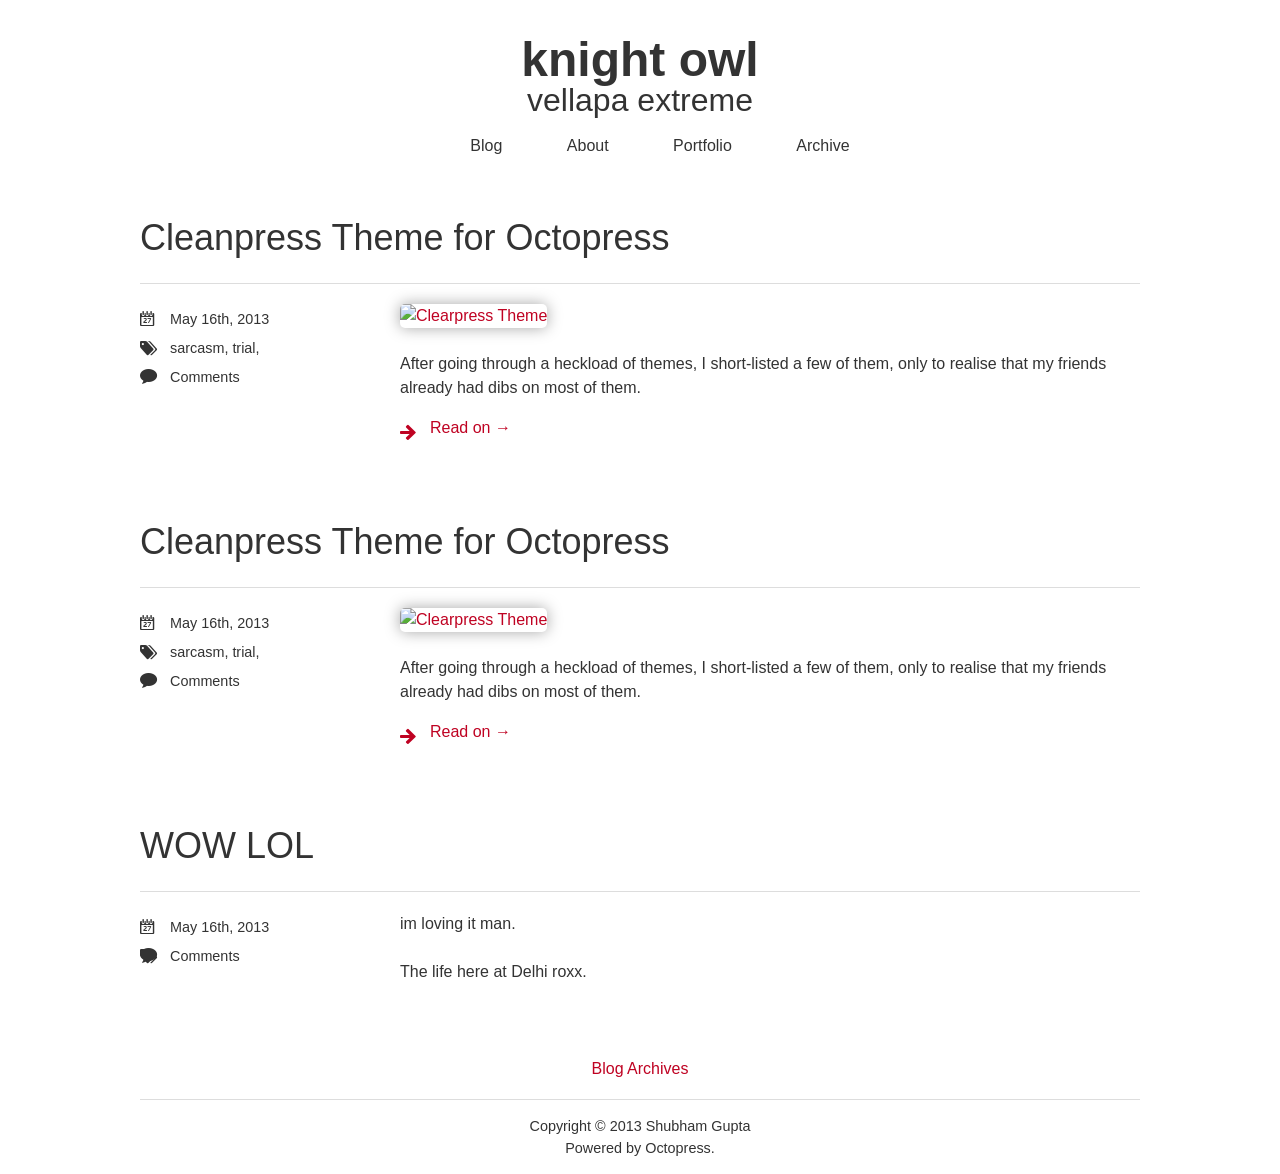
==== commit c868c45c: "Site updated at 2013-05-30 23:55:50 UTC" ====
--- a/index.html
+++ b/index.html
@@ -108,10 +108,9 @@
 	<div class="entry-content">
 		<p><img src="http://s23.postimg.org/6sxf2fgzf/blog1.png" title="Clearpress Theme" ></p>
 
-<p>After going through a heckload of themes, I short-listed a few of them, only to realise that somt of hem are already in use by my friends. <a href="http://abhikandoi.in">Abhishek Kandoi</a> used Fabric for his blog.lol</p>
-
-		
-		
+<p>After going through a heckload of themes, I short-listed a few of them, only to realise that my friends already had dibs on most of them.
+		
+		<a href="/blog/2013/05/16/why-the-hell-are-you-still-alive/" class="more-link">Read on &rarr;</a>
 	</div>
 
 
@@ -138,6 +137,49 @@
 </div>
 	
 		<span class="comments"><a href="/blog/2013/05/16/why-the-hell-are-you-still-alive//index.html#disqus_thread">Comments</a></span>
+	
+</div></article>
+
+
+    <article class="post">
+	<h2 class="title">
+		
+		<a href="/blog/2013/05/16/cleanpress-theme-for-octopress/">
+		
+			Cleanpress Theme for Octopress</a>
+	</h2>
+	<div class="entry-content">
+		<p><img src="http://s23.postimg.org/6sxf2fgzf/blog1.png" title="Clearpress Theme" ></p>
+
+<p>After going through a heckload of themes, I short-listed a few of them, only to realise that my friends already had dibs on most of them.
+		
+		<a href="/blog/2013/05/16/cleanpress-theme-for-octopress/" class="more-link">Read on &rarr;</a>
+	</div>
+
+
+<div class="meta">
+	<div class="date">
+
+
+
+
+
+
+
+
+  
+
+
+<time datetime="2013-05-16T19:23:00+05:30" pubdate data-updated="true">May 16<span>th</span>, 2013</time></div>
+	<div class="tags">
+
+
+	<a class='category' href='/blog/categories/sarcasm/'>sarcasm</a>, <a class='category' href='/blog/categories/trial/'>trial,</a>
+
+
+</div>
+	
+		<span class="comments"><a href="/blog/2013/05/16/cleanpress-theme-for-octopress//index.html#disqus_thread">Comments</a></span>
 	
 </div></article>
 
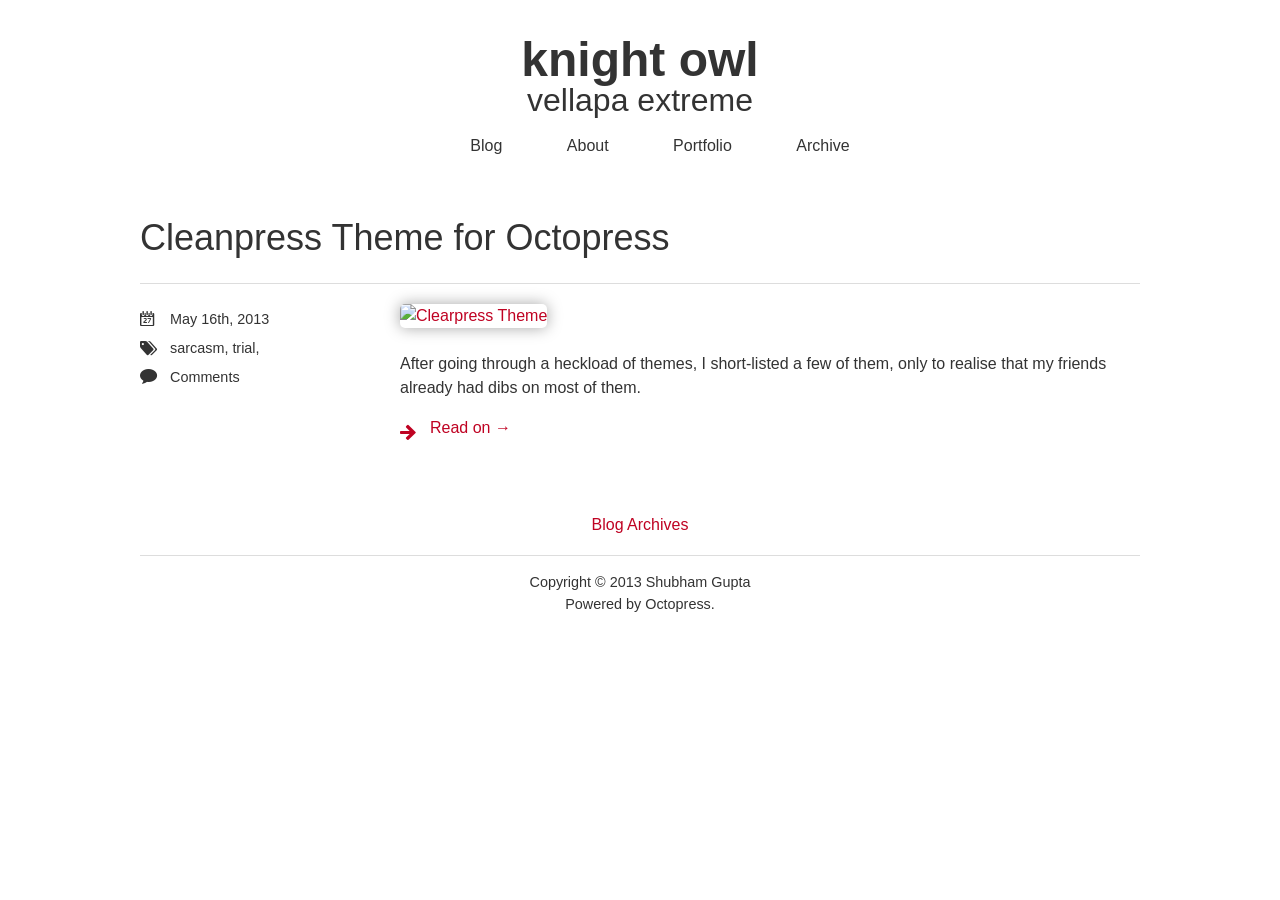
==== commit 138753f8: "Site updated at 2013-05-31 00:11:32 UTC" ====
--- a/index.html
+++ b/index.html
@@ -101,55 +101,12 @@
     <article class="post">
 	<h2 class="title">
 		
-		<a href="/blog/2013/05/16/why-the-hell-are-you-still-alive/">
-		
-			Cleanpress Theme for Octopress</a>
-	</h2>
-	<div class="entry-content">
-		<p><img src="http://s23.postimg.org/6sxf2fgzf/blog1.png" title="Clearpress Theme" ></p>
-
-<p>After going through a heckload of themes, I short-listed a few of them, only to realise that my friends already had dibs on most of them.
-		
-		<a href="/blog/2013/05/16/why-the-hell-are-you-still-alive/" class="more-link">Read on &rarr;</a>
-	</div>
-
-
-<div class="meta">
-	<div class="date">
-
-
-
-
-
-
-
-
-  
-
-
-<time datetime="2013-05-16T19:23:00+05:30" pubdate data-updated="true">May 16<span>th</span>, 2013</time></div>
-	<div class="tags">
-
-
-	<a class='category' href='/blog/categories/sarcasm/'>sarcasm</a>, <a class='category' href='/blog/categories/trial/'>trial,</a>
-
-
-</div>
-	
-		<span class="comments"><a href="/blog/2013/05/16/why-the-hell-are-you-still-alive//index.html#disqus_thread">Comments</a></span>
-	
-</div></article>
-
-
-    <article class="post">
-	<h2 class="title">
-		
 		<a href="/blog/2013/05/16/cleanpress-theme-for-octopress/">
 		
 			Cleanpress Theme for Octopress</a>
 	</h2>
 	<div class="entry-content">
-		<p><img src="http://s23.postimg.org/6sxf2fgzf/blog1.png" title="Clearpress Theme" ></p>
+		<p><img src="http://s11.postimg.org/kiz2zeps3/blog3.png" title="Clearpress Theme" ></p>
 
 <p>After going through a heckload of themes, I short-listed a few of them, only to realise that my friends already had dibs on most of them.
 		
@@ -180,46 +137,6 @@
 </div>
 	
 		<span class="comments"><a href="/blog/2013/05/16/cleanpress-theme-for-octopress//index.html#disqus_thread">Comments</a></span>
-	
-</div></article>
-
-
-    <article class="post">
-	<h2 class="title">
-		
-		<a href="/blog/2013/05/16/wow-lol/">
-		
-			WOW LOL</a>
-	</h2>
-	<div class="entry-content">
-		<p>im loving it man.</p>
-
-<p>The life here at Delhi roxx.</p>
-
-		
-		
-	</div>
-
-
-<div class="meta">
-	<div class="date">
-
-
-
-
-
-
-
-
-  
-
-
-<time datetime="2013-05-16T18:30:00+05:30" pubdate data-updated="true">May 16<span>th</span>, 2013</time></div>
-	<div class="tags">
-
-</div>
-	
-		<span class="comments"><a href="/blog/2013/05/16/wow-lol//index.html#disqus_thread">Comments</a></span>
 	
 </div></article>
 
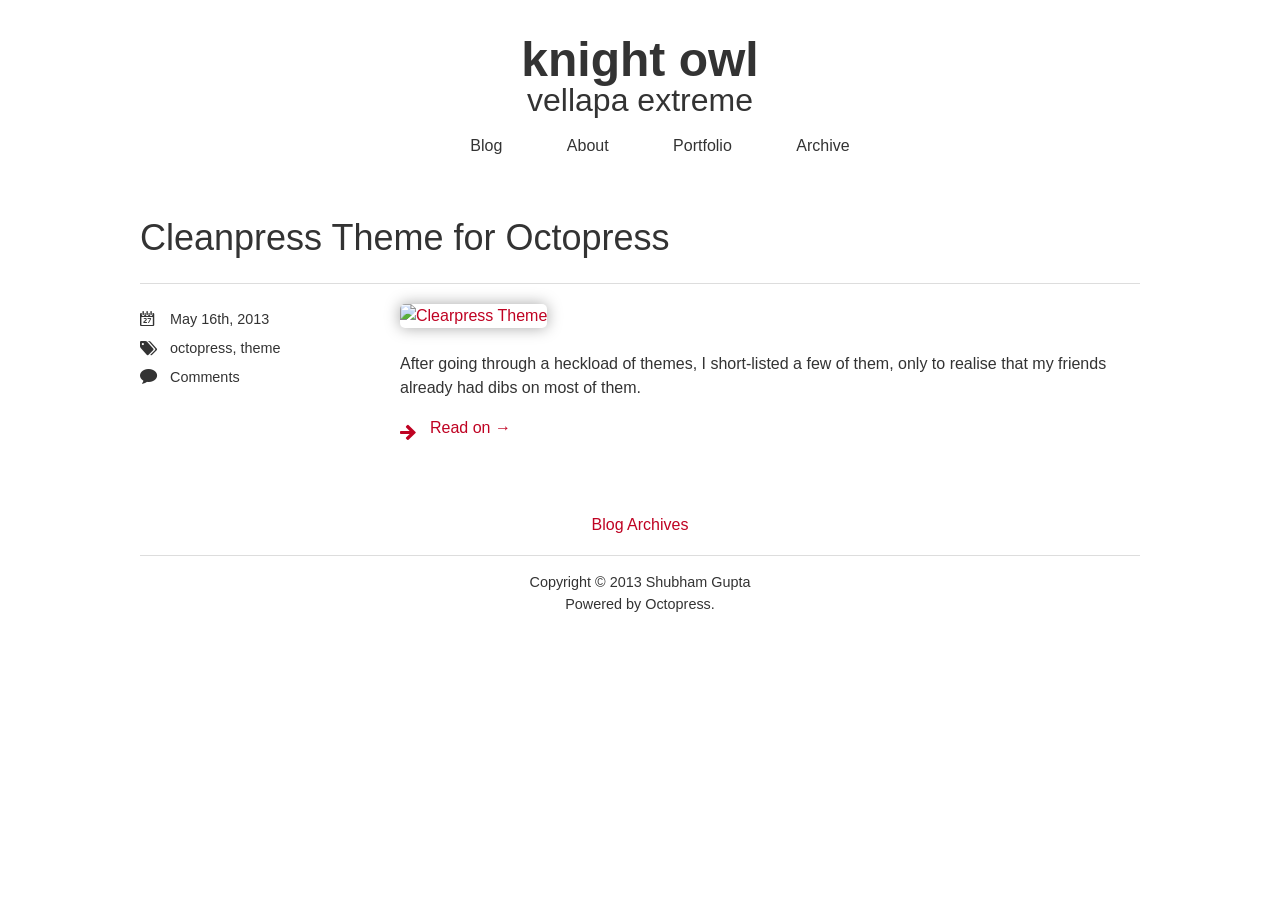
==== commit ec1ab72b: "Site updated at 2013-05-31 12:32:02 UTC" ====
--- a/index.html
+++ b/index.html
@@ -131,7 +131,7 @@
 	<div class="tags">
 
 
-	<a class='category' href='/blog/categories/sarcasm/'>sarcasm</a>, <a class='category' href='/blog/categories/trial/'>trial,</a>
+	<a class='category' href='/blog/categories/octopress/'>octopress</a>, <a class='category' href='/blog/categories/theme/'>theme</a>
 
 
 </div>
